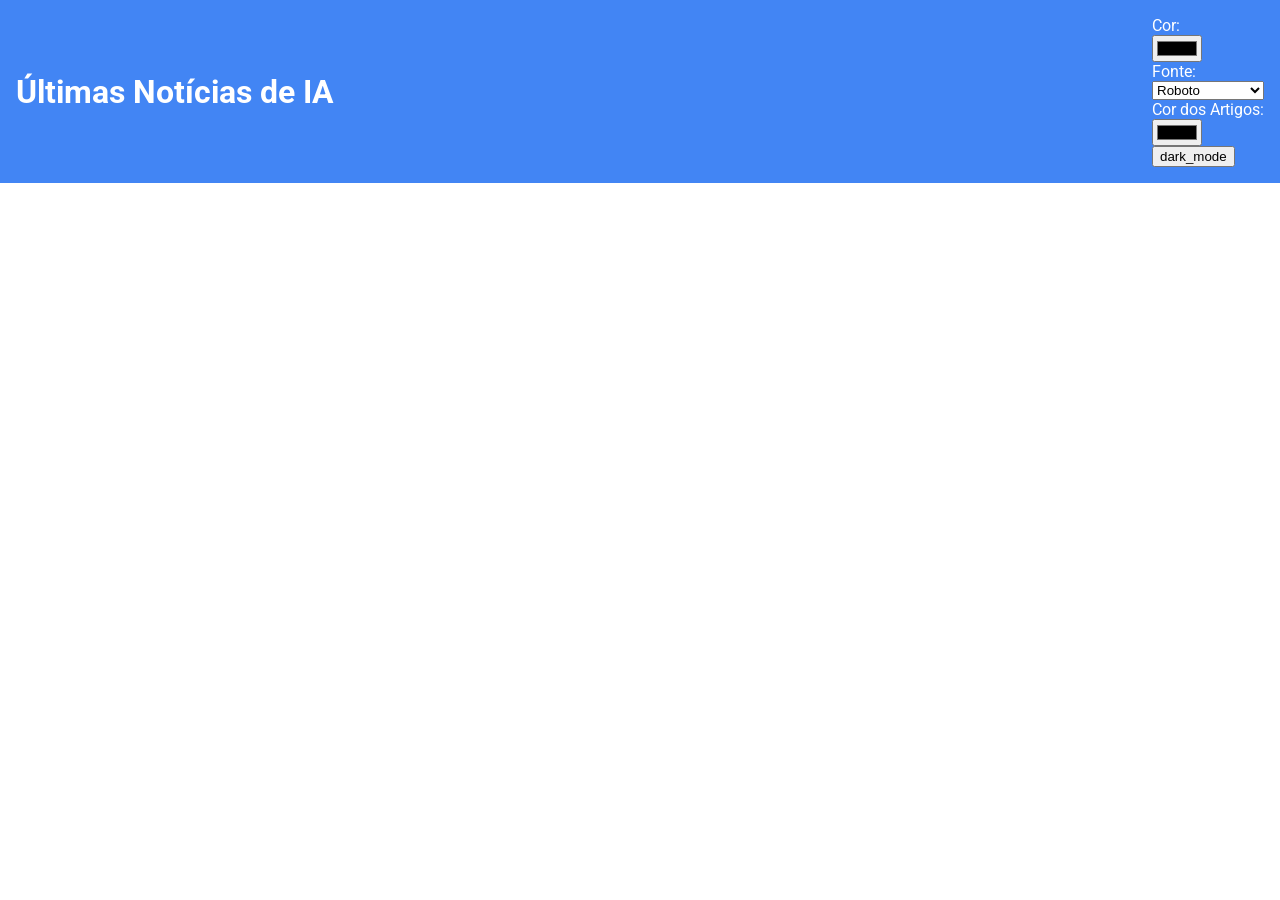
==== index.html @ 43b6d701 "Projeto Layout - Comit inicial" ====
<!DOCTYPE html>
<html lang="en">

<head>
    <meta charset="UTF-8">
    <meta name="viewport" content="width=device-width, initial-scale=1.0">
    <title>Notícias de IA</title>
    <link rel="stylesheet" href="styles.css">
    <script src="script.js" defer></script>
</head>

<body>
    <header class="header">
        <h1 class="header_title">Últimas Notícias de IA</h1>
        <div class="header_controls">
            <div class="control-group">
                <label for="color-picker">Cor:</label>
                <input type="color" id="color-picker" class="control-group__input" />
            </div>

            <div class="control-group">

                <label for="font-select">Fonte:</label>
                <select id="font-select" class="control-group__select">
                    <option value="Roboto">Roboto</option>
                    <option value="Open Sans">Open Sans</option>
                    <option value="Montserrat">Montserrat</option>
                </select>
            </div>
            <div class="control-group"><label for="article-color-picker">Cor dos Artigos:</label>
                <input type="color" id="article-color-picker" class="control-group__input" />
            </div>

            <button id="theme-toggle" class="header__theme-toggle">
                <span class="material-icons">dark_mode</span>
            </button>
        </div>
    </header>
    <main class="main">

    </main>
</body>

</html>
---- styles.css ----
@import url('https://fonts.googleapis.com/css2?family=Roboto&family=Open+Sans&family=Montserrat&display=swap');

:root {
  --primary-color: #4285f4;
  --text-color: #333;
  --bg-color: #fff;
  --font-family: 'Roboto', sans-serif;
}

/* Estilos base */
body {
  font-family: var(--font-family);
  color: var(--text-color);
  background-color: var(--bg-color);
  margin: 0;
  padding: 0;
  transition: all 0.3s ease;
}

/* Header styles */
.header {
  display: flex;
  justify-content: space-between;
  align-items: center;
  padding: 1rem;
  background-color: var(--primary-color);
  color: white;
}

.header-controls{
    display: flex;
    gap: 1rem;
}

.control-group{
    display: flex;
    flex-direction: column
}

.main{
    padding: 2rem;
}

.news{
    max-width: 800px;
    margin: 0 auto;
}

body.dark {
    --text-color: white;
    --bg-color: black;
}
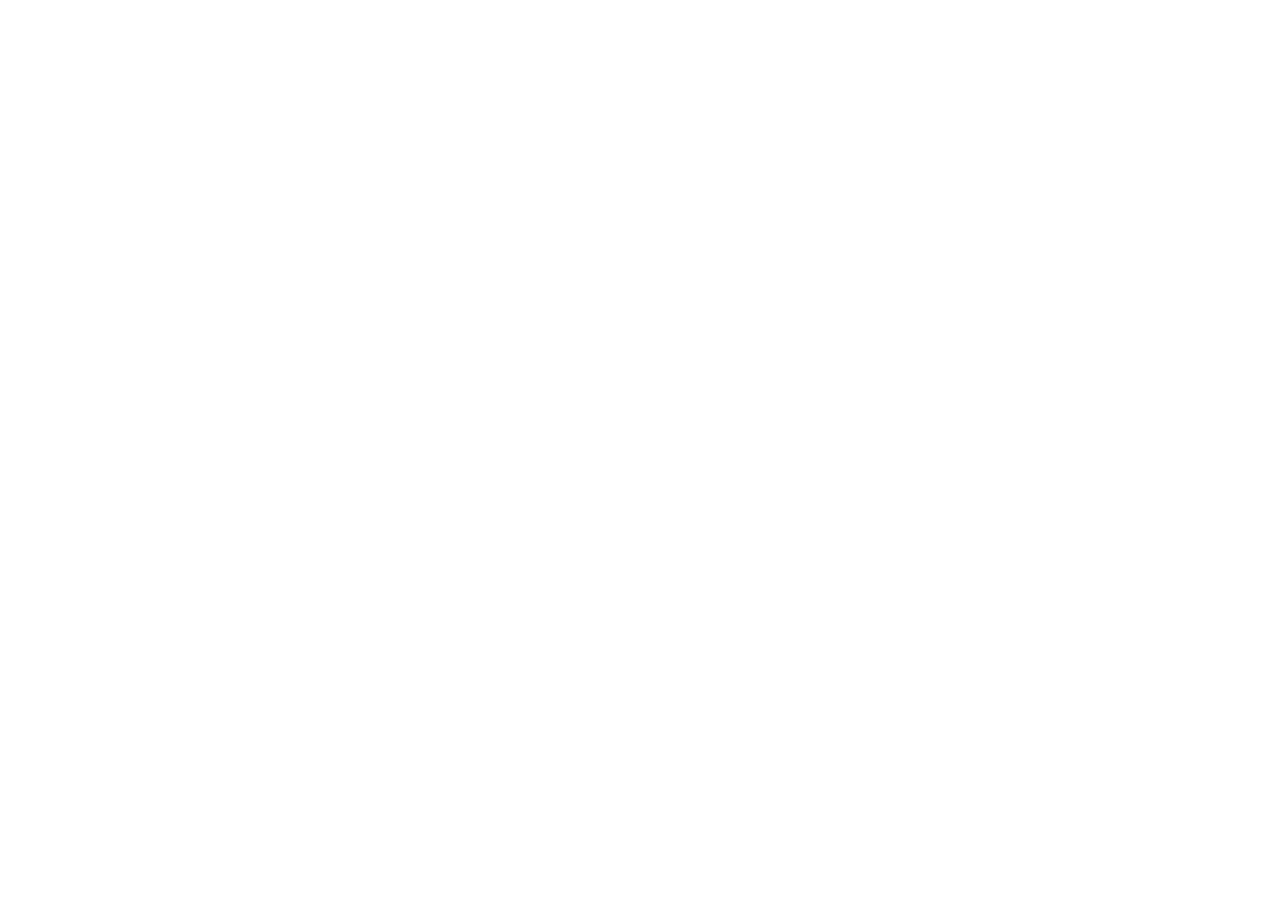
==== commit 47a7f330: "Iniciando o SPA-FETCH-COMPONENTS" ====
--- a/index.html
+++ b/index.html
@@ -1,44 +1,25 @@
 <!DOCTYPE html>
-<html lang="en">
-
+<html lang="pt-br">
 <head>
     <meta charset="UTF-8">
     <meta name="viewport" content="width=device-width, initial-scale=1.0">
-    <title>Notícias de IA</title>
-    <link rel="stylesheet" href="styles.css">
-    <script src="script.js" defer></script>
+    <title>SPA com FETCH</title>
+
+    <!-- CSS do global -->
+    <link rel="stylesheet" href="./assets/global.css">
+
+    <!-- CSS do Menu -->
+     <link rel="stylesheet" href="./assets/menu.css">
 </head>
+<body>
 
-<body>
-    <header class="header">
-        <h1 class="header_title">Últimas Notícias de IA</h1>
-        <div class="header_controls">
-            <div class="control-group">
-                <label for="color-picker">Cor:</label>
-                <input type="color" id="color-picker" class="control-group__input" />
-            </div>
+    <!-- Menu injetado JS -->
+    <div data-componente="menu">
+    </div>
 
-            <div class="control-group">
+    <!-- Área que as classes vão carregar-->
+     <main data-conteudo></main>
 
-                <label for="font-select">Fonte:</label>
-                <select id="font-select" class="control-group__select">
-                    <option value="Roboto">Roboto</option>
-                    <option value="Open Sans">Open Sans</option>
-                    <option value="Montserrat">Montserrat</option>
-                </select>
-            </div>
-            <div class="control-group"><label for="article-color-picker">Cor dos Artigos:</label>
-                <input type="color" id="article-color-picker" class="control-group__input" />
-            </div>
-
-            <button id="theme-toggle" class="header__theme-toggle">
-                <span class="material-icons">dark_mode</span>
-            </button>
-        </div>
-    </header>
-    <main class="main">
-
-    </main>
+    <script type="module" src="./js/main.js"></script>
 </body>
-
 </html>
